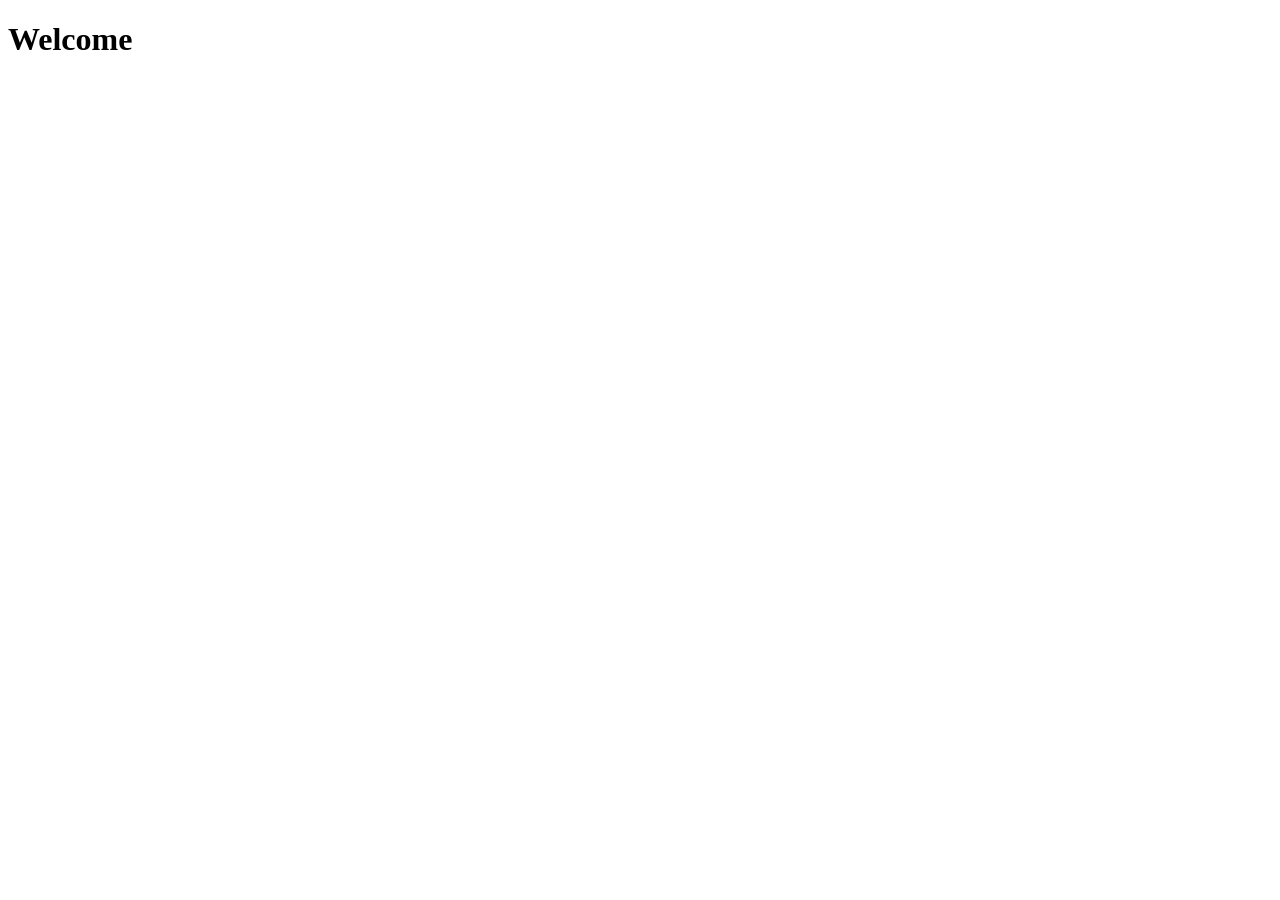
==== index.html @ 00548aba "index" ====
<!DOCTYPE html>
<html lang="en">
<head>
  <meta charset="UTF-8">
  <meta name="viewport" content="width=device-width, initial-scale=1.0">
  <title>SENATY</title>
</head>
<body>
 <h1>Welcome</h1> 
</body>
</html>
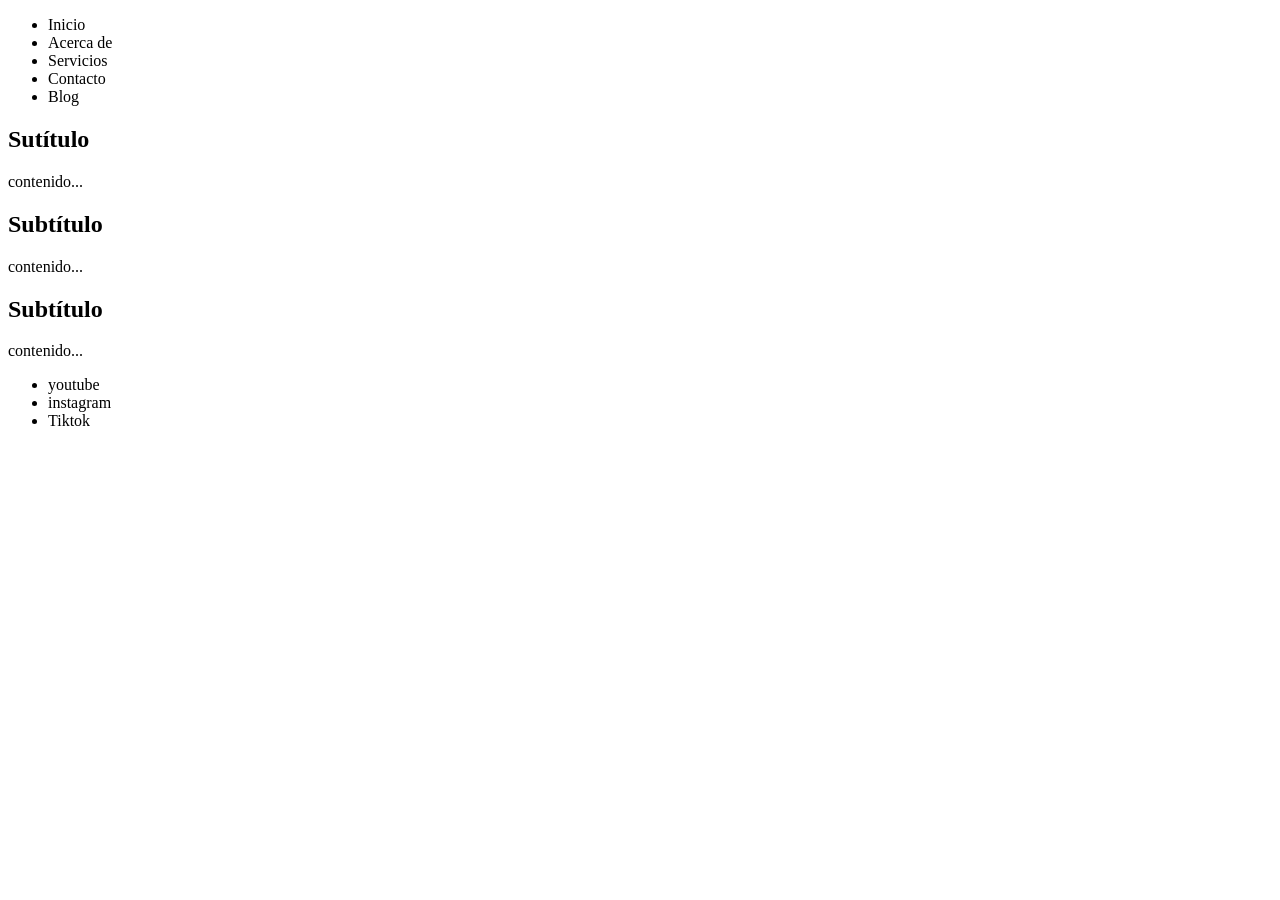
==== commit c91f5d97: "Practicas HTML, CSS" ====
--- a/index.html
+++ b/index.html
@@ -3,9 +3,53 @@
 <head>
   <meta charset="UTF-8">
   <meta name="viewport" content="width=device-width, initial-scale=1.0">
-  <title>SENATY</title>
+  <title>Document</title>
 </head>
 <body>
- <h1>Welcome</h1> 
-</body>
-</html>+<!-- Web semántica -->
+      <header>
+        <nav>
+          <ul>
+            <li>Inicio</li>
+            <li>Acerca de</li>
+            <li>Servicios</li>
+            <li>Contacto</li>
+            <li>Blog</li>
+
+          </ul>
+        </nav>
+      </header>
+
+      <main>
+        <section>
+        </section>
+        <section>
+          <article>
+            <h2>Sutítulo</h2>
+            <p>contenido...</p>
+          </article>
+        </section>
+
+        <section>
+          <h2>Subtítulo</h2>
+          <p>contenido...</p>
+        </section>
+
+        <section>
+          <h2>Subtítulo</h2>
+          <p>contenido...</p>
+        </section>
+
+      </main>
+      
+      <footer>
+        <ul>
+          <li>youtube</li>
+          <li>instagram</li>
+          <li>Tiktok</li>
+        </ul>
+
+      </footer>
+    
+  </body>
+  </html>
